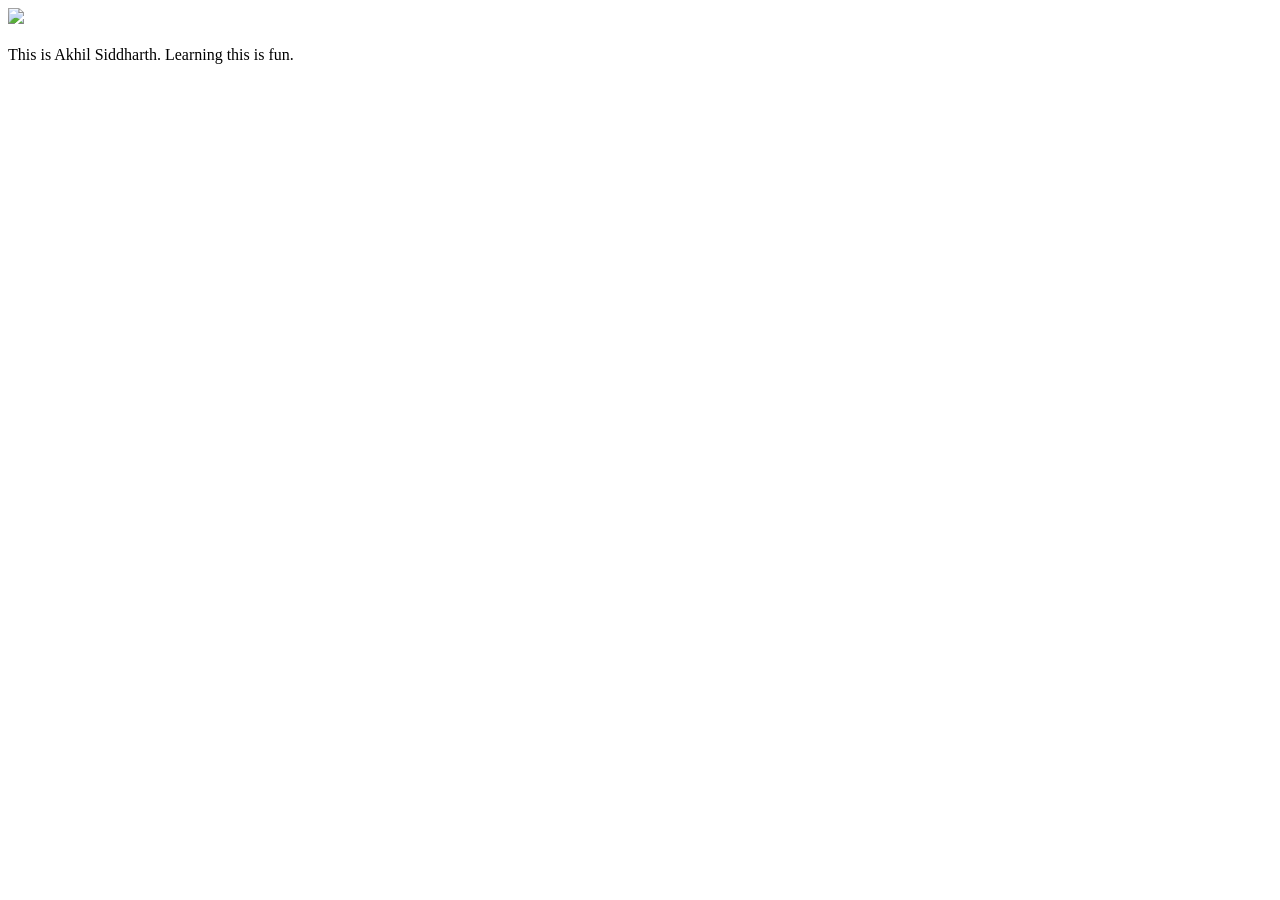
==== ui/index.html @ a8a4145f "[imad-console] Updates ui/index.html" ====
<!doctype html>
<html>
    <head>
        <link href="/ui/style.css" rel="stylesheet" />
    </head>
    <body>
        <div class="center">
            <img src="/ui/madi.png" class="img-medium"/>
        </div>
        <br>
        <div class="center text-big bold">
            This is Akhil Siddharth. Learning this is fun.
        </div>
        <script>
            alert("This is browser side javascript!!!")
        </script>
        <script type="text/javascript" src="/ui/main.js">
        </script>
    </body>
</html>
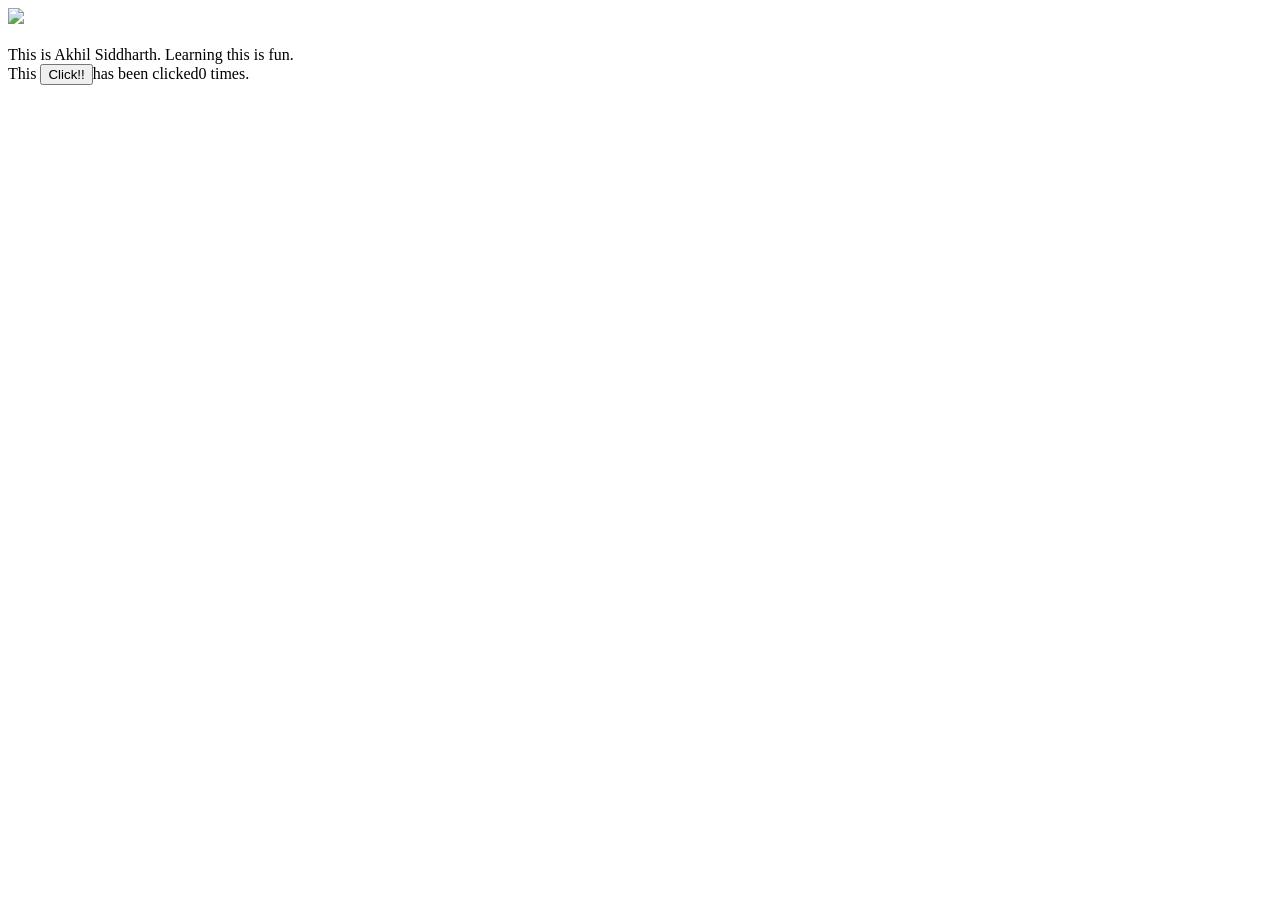
==== commit e9fa0d83: "[imad-console] Updates ui/index.html" ====
--- a/ui/index.html
+++ b/ui/index.html
@@ -1,20 +1,20 @@
 <!doctype html>
 <html>
     <head>
-        <link href="/ui/style.css" rel="stylesheet" />
+        
     </head>
     <body>
         <div class="center">
-            <img src="/ui/madi.png" class="img-medium"/>
+            <img id="madi" src="/ui/madi.png" class="img-medium"/>
         </div>
         <br>
         <div class="center text-big bold">
             This is Akhil Siddharth. Learning this is fun.
         </div>
-        <script>
-            alert("This is browser side javascript!!!")
+               <script type="text/javascript" src="/ui/main.js">
         </script>
-        <script type="text/javascript" src="/ui/main.js">
-        </script>
+        <div class="footer">
+            This <button id="counter">Click!!</button>has been clicked<span id="count">0</span> times.
+        </div>
     </body>
 </html>
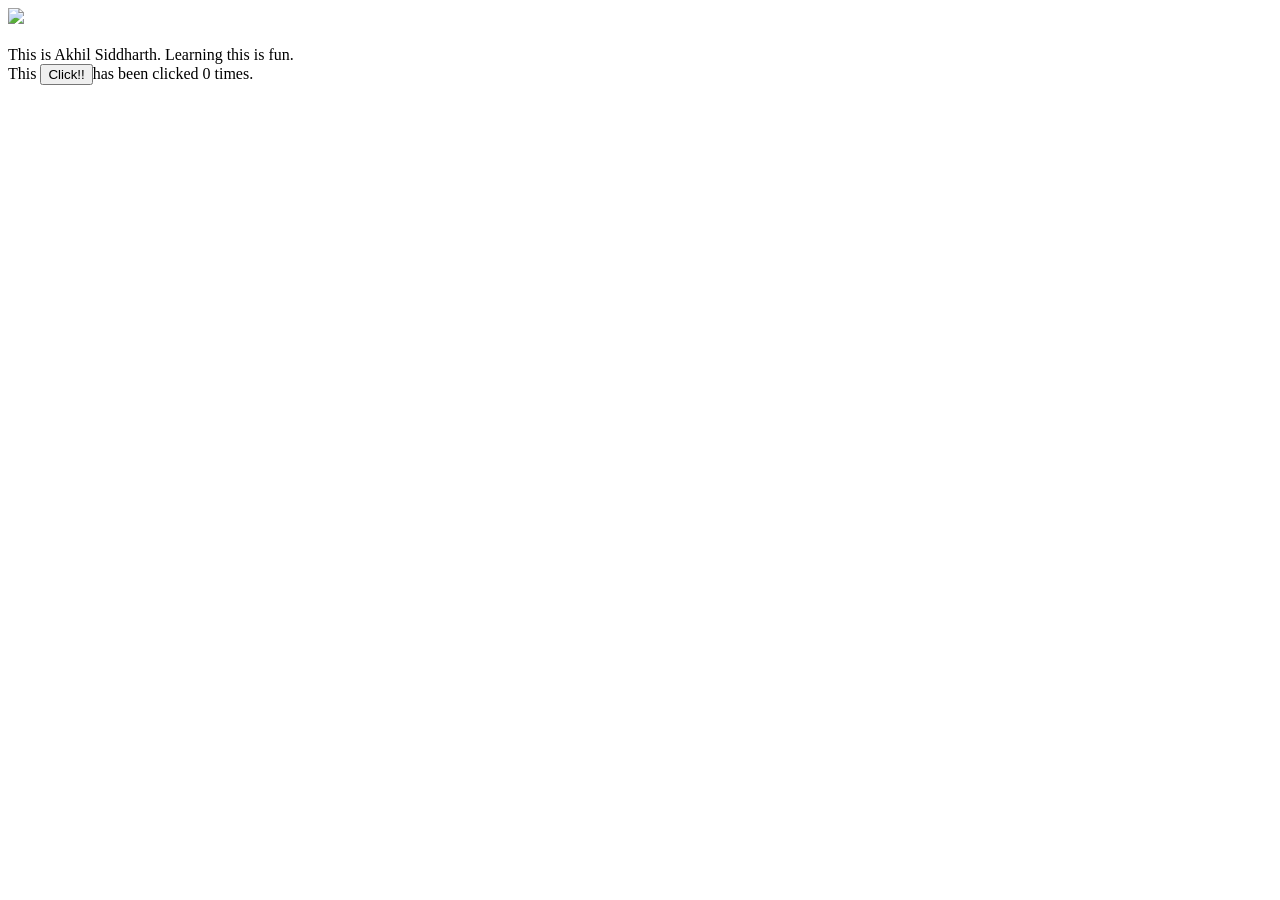
==== commit 919d033c: "[imad-console] Updates ui/index.html" ====
--- a/ui/index.html
+++ b/ui/index.html
@@ -14,7 +14,7 @@
                <script type="text/javascript" src="/ui/main.js">
         </script>
         <div class="footer">
-            This <button id="counter">Click!!</button>has been clicked<span id="count">0</span> times.
+            This <button id="counter">Click!!</button>has been clicked <span id="count">0</span> times.
         </div>
     </body>
 </html>
